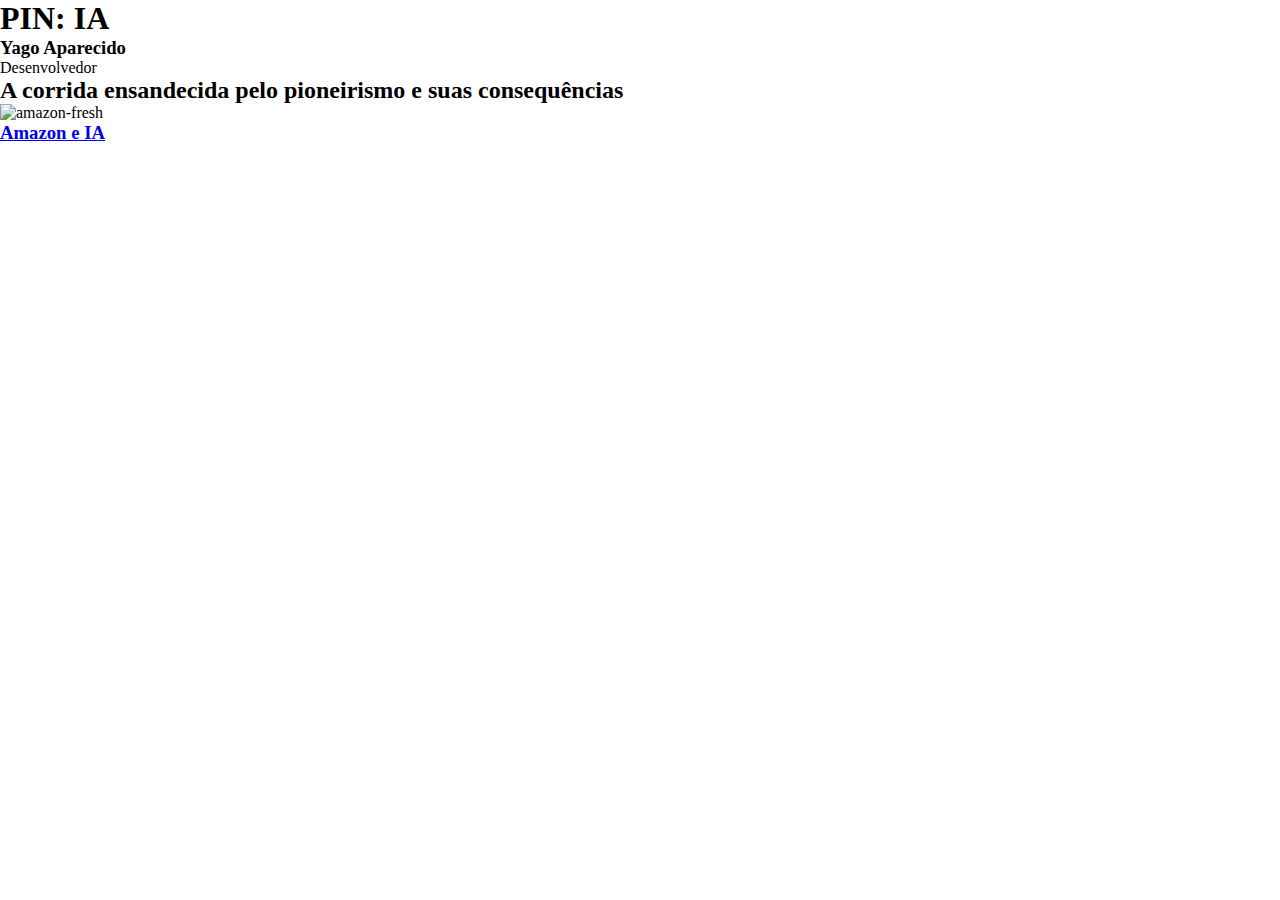
==== estagio2.html @ 9c3fc77c "Atualização de imagem e criação de nova página" ====
<!DOCTYPE html>
<html lang="pt-br">
<head>
    <meta charset="UTF-8">
    <meta name="viewport" content="width=device-width, initial-scale=1.0">
    <title>O que te faz diferente?</title>
    <style>
        *{
            margin: 0;
            padding: 0;
            box-sizing: border-box;
        }

    </style>
</head>
<body>
    <header>
        <h1>PIN: IA</h1>
    </header>
    <main>
        <h3>Yago Aparecido</h3>
        <p>Desenvolvedor</p>
        <h2>A corrida ensandecida pelo pioneirismo e suas consequências</h2>
        <img src="https://classic.exame.com/wp-content/uploads/2024/04/GettyImages-1305287633-e1712101053917.jpg?ims=750x/filters:quality(75):format(webp)" alt="amazon-fresh">
        <h3><a href="https://exame.com/tecnologia/amazon-fresh-lojas-indianos-compras/">Amazon e IA</a></h3>
    </main>
    
    
</body>
</html>
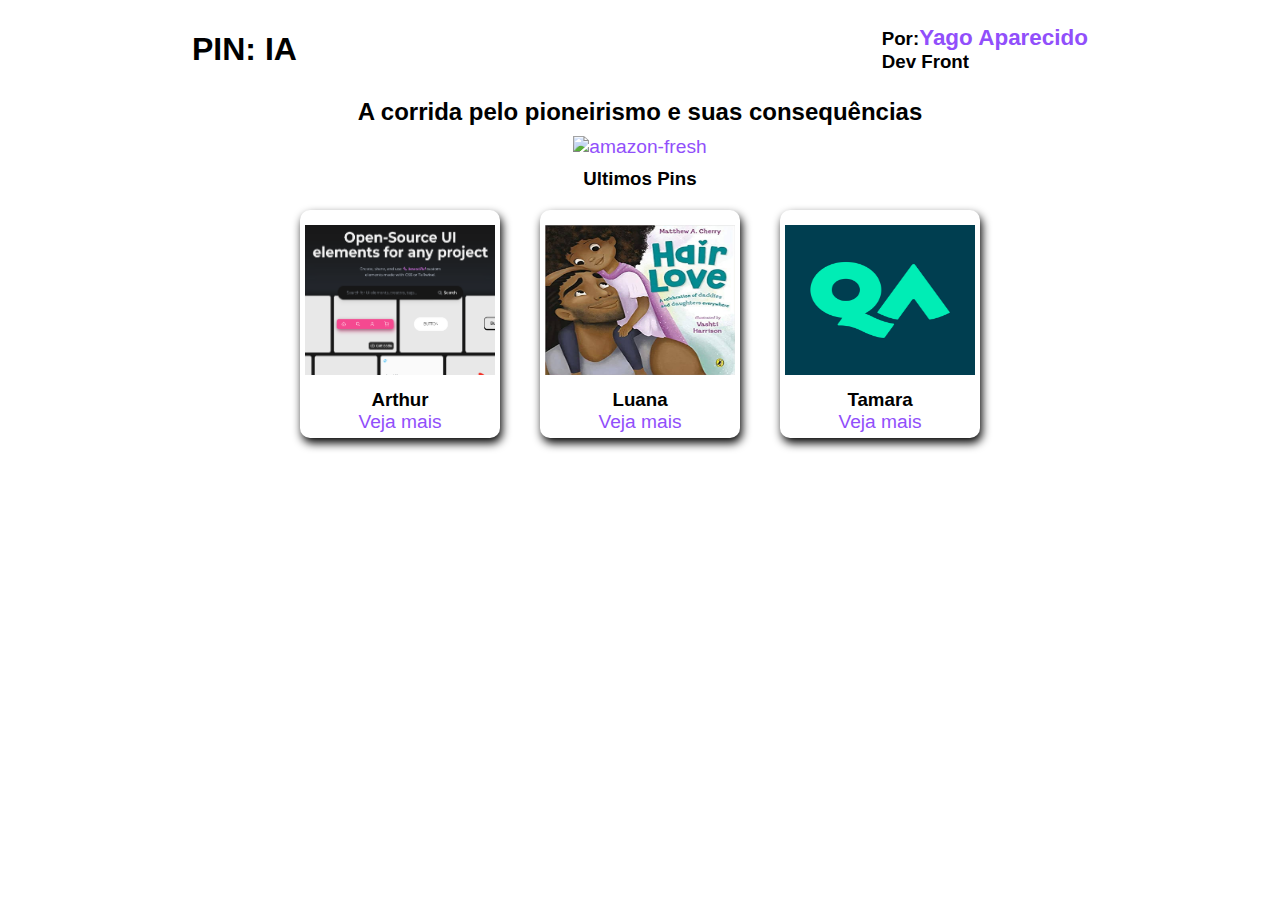
==== commit 81522ead: "Incluindo páginas do estágio 3, interações e conteúdos" ====
--- a/estagio2.html
+++ b/estagio2.html
@@ -9,6 +9,58 @@
             margin: 0;
             padding: 0;
             box-sizing: border-box;
+            
+            font-family: sans-serif;
+        }
+
+        header{
+            padding: 25px 15%;
+            display: flex;
+            align-items: center;
+            justify-content: space-between;
+        }
+        
+        main{
+            display: flex;
+            justify-content: center;
+            align-items: center;
+            flex-direction: column;
+        }
+        
+        h1{
+            margin: 0;
+        }
+
+        a{
+            text-decoration: none;
+            color: rgb(145, 79, 251);
+            font-size: 1.2em;
+            cursor: pointer;
+        }
+
+        img{
+            margin: 10px 0;
+        }
+        .muitos-cards{
+            width: 100%;
+            display: flex;
+            justify-content: center;
+            align-items: center;
+        }
+
+        .card-pin{
+            width: 200px;
+            text-align: center;
+            margin: 20px;
+            background: transparent;
+            box-shadow: 2px 5px 10px black;
+            padding: 5px;
+            border-radius: 10px;
+        }
+
+        .card-pin img{
+            width: 100%;
+            height: 150px;
         }
 
     </style>
@@ -16,14 +68,36 @@
 <body>
     <header>
         <h1>PIN: IA</h1>
+        <h3>Por:<a href="estagio3.html">Yago Aparecido</a><p>Dev Front</p></h3>
     </header>
     <main>
-        <h3>Yago Aparecido</h3>
-        <p>Desenvolvedor</p>
-        <h2>A corrida ensandecida pelo pioneirismo e suas consequências</h2>
-        <img src="https://classic.exame.com/wp-content/uploads/2024/04/GettyImages-1305287633-e1712101053917.jpg?ims=750x/filters:quality(75):format(webp)" alt="amazon-fresh">
-        <h3><a href="https://exame.com/tecnologia/amazon-fresh-lojas-indianos-compras/">Amazon e IA</a></h3>
+       
+       <h2>A corrida pelo pioneirismo e suas consequências</h2>
+       <a href="https://exame.com/tecnologia/amazon-fresh-lojas-indianos-compras/"><img src="https://classic.exame.com/wp-content/uploads/2024/04/GettyImages-1305287633-e1712101053917.jpg?ims=750x/filters:quality(75):format(webp)" alt="amazon-fresh"></a>
     </main>
+    <footer>
+        <h3 style="text-align: center;">Ultimos Pins</h3>
+        <div class="muitos-cards">
+            
+            <div class="card-pin">
+                <img src="assets/img/pin-arthur.png" alt="">
+                <h3>Arthur</h3>
+                <a href="https://uiverse.io/">Veja mais</a>
+            </div>
+
+            <div class="card-pin">
+                <img src="assets/img/pin-luana.jpg" alt="">
+                <h3>Luana</h3>
+                <a href="https://www.youtube.com/watch?v=qXwWxRjrVA8">Veja mais</a>
+            </div>
+
+            <div class="card-pin">
+                <img src="assets/img/pin-tamara.png" alt="">
+                <h3>Tamara</h3>
+                <a href="assets/img/Apresentação sala.pdf">Veja mais</a>
+            </div>
+        </div>
+    </footer>
     
     
 </body>
